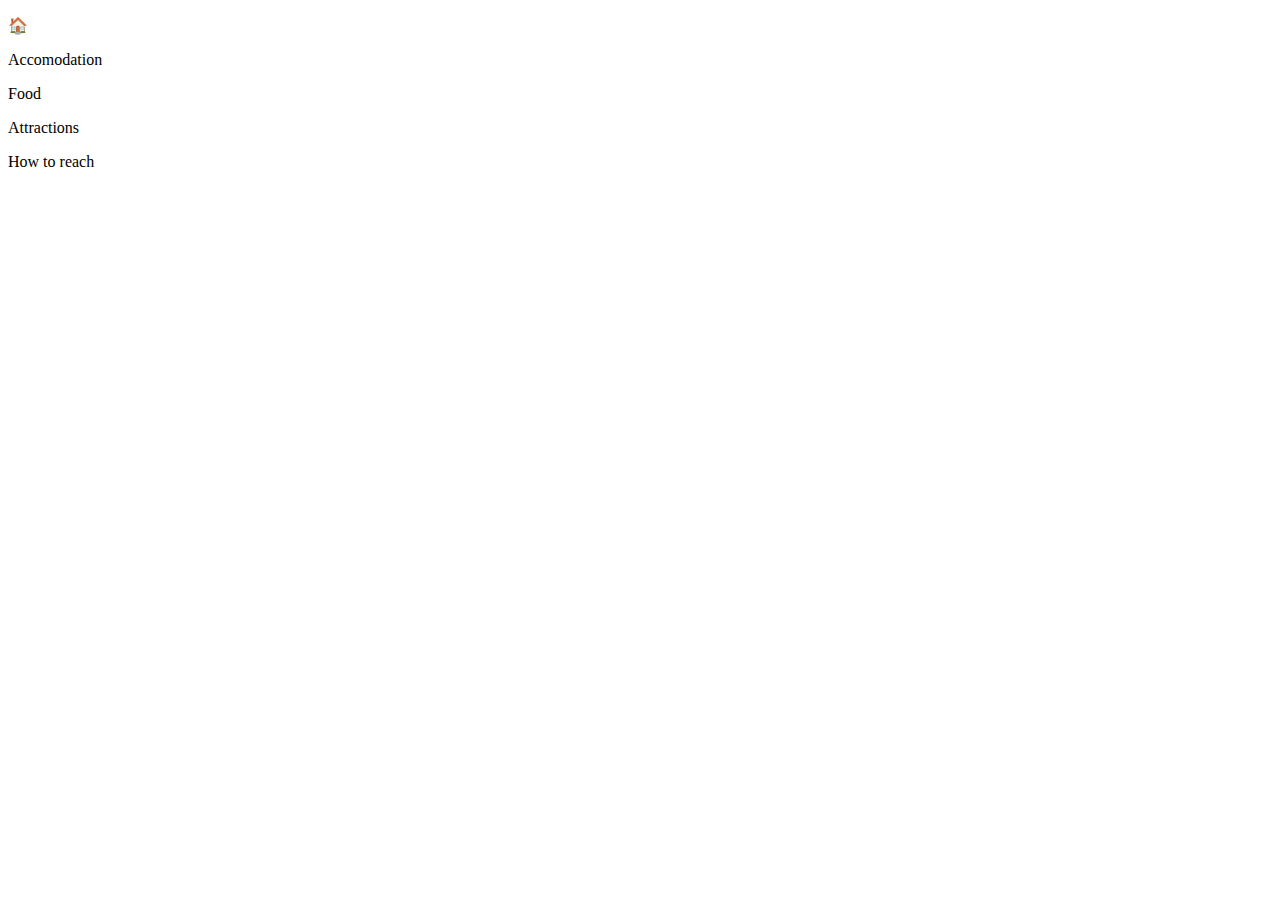
==== index.html @ 2bf583a1 "Update index.html" ====
<!DOCTYPE html>
<html lang="en">
<head>
    <meta charset="UTF-8">
    <title>HackElite</title>
</head>
<body>
    <p class="Home">🏠</p>
    <p class="Accomodation">Accomodation</p>
    <p class="Food">Food</p>
    <p class="Attractions">Attractions</p>
    <p class="How to reach">How to reach</p>
</body>
</html>
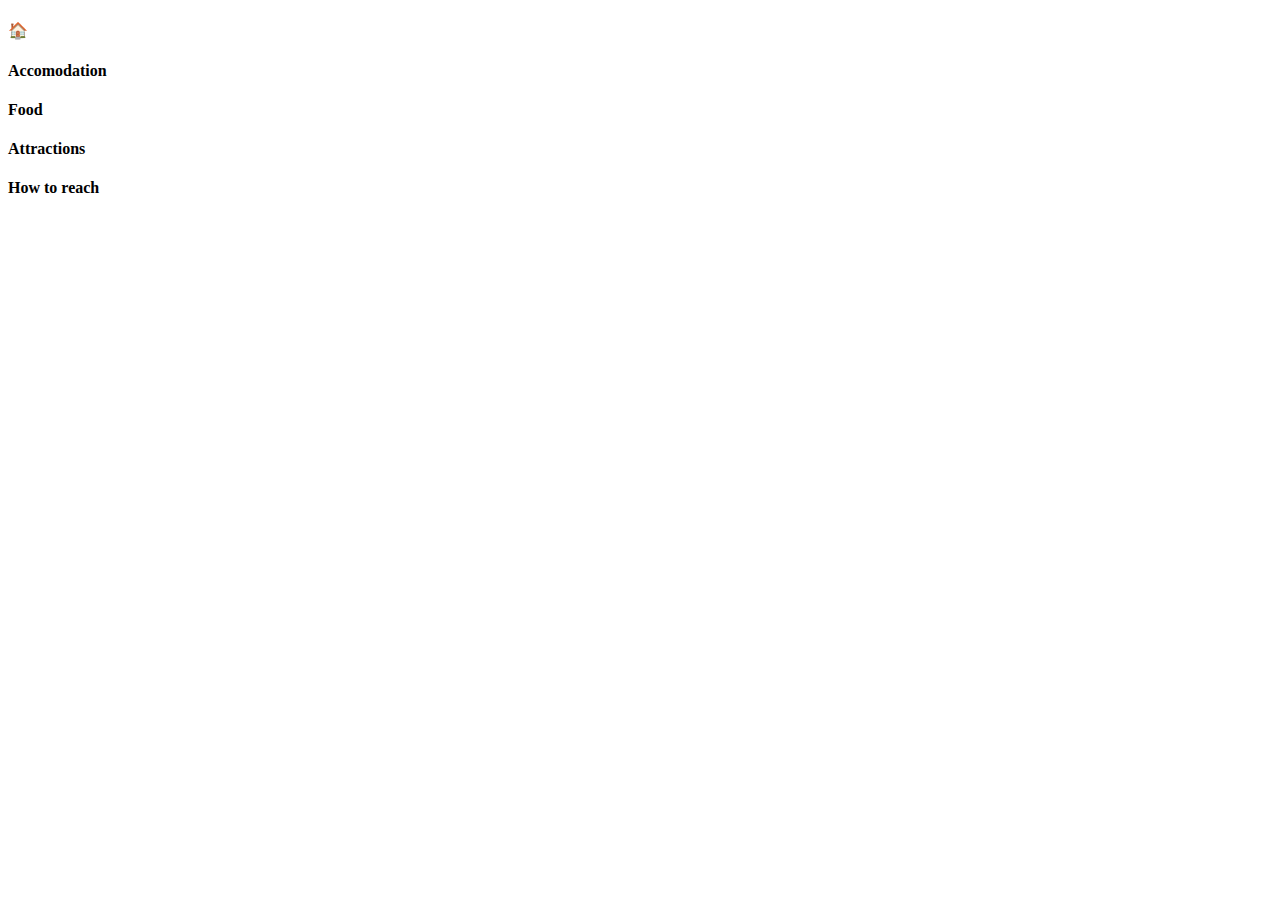
==== commit 6eddd04e: "Update index.html" ====
--- a/index.html
+++ b/index.html
@@ -3,12 +3,15 @@
 <head>
     <meta charset="UTF-8">
     <title>HackElite</title>
+    <link rel="stylesheet" href="CSS/styles.csss">
 </head>
 <body>
-    <p class="Home">🏠</p>
-    <p class="Accomodation">Accomodation</p>
-    <p class="Food">Food</p>
-    <p class="Attractions">Attractions</p>
-    <p class="How to reach">How to reach</p>
+    <div>
+    <h4 class="Home">🏠</h4>
+    <h4 class="Accomodation">Accomodation</h4>
+    <h4 class="Food">Food</h4>
+    <h4 class="Attractions">Attractions</h4>
+    <h4 class="How_to_reach">How to reach</h4>
+    </div>
 </body>
 </html>
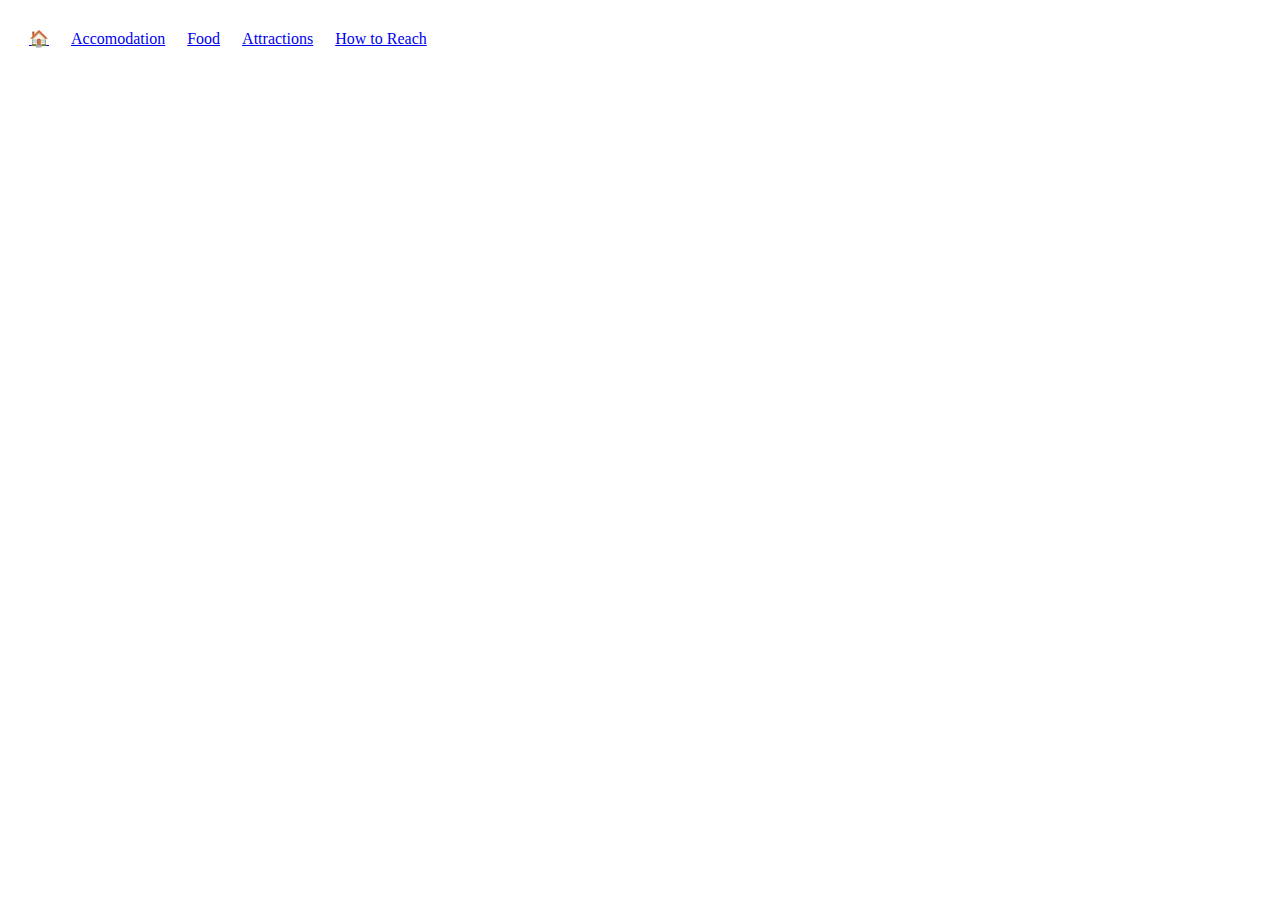
==== commit 597ab7b3: "Update index.html" ====
--- a/index.html
+++ b/index.html
@@ -6,12 +6,14 @@
     <link rel="stylesheet" href="CSS/styles.csss">
 </head>
 <body>
-    <div>
-    <h4 class="Home">🏠</h4>
-    <h4 class="Accomodation">Accomodation</h4>
-    <h4 class="Food">Food</h4>
-    <h4 class="Attractions">Attractions</h4>
-    <h4 class="How_to_reach">How to reach</h4>
-    </div>
+    <table cellspacing="20">
+        <tr>
+            <td><a href="index.html">🏠</a></td>
+            <td><a href="accomodation.html">Accomodation</a></td>
+            <td><a href="food.html">Food</a></td>
+            <td><a href="attractions.html">Attractions</a></td>
+            <td><a href="howtoreach.html">How to Reach</a></td>
+        </tr>
+    </table>
 </body>
 </html>
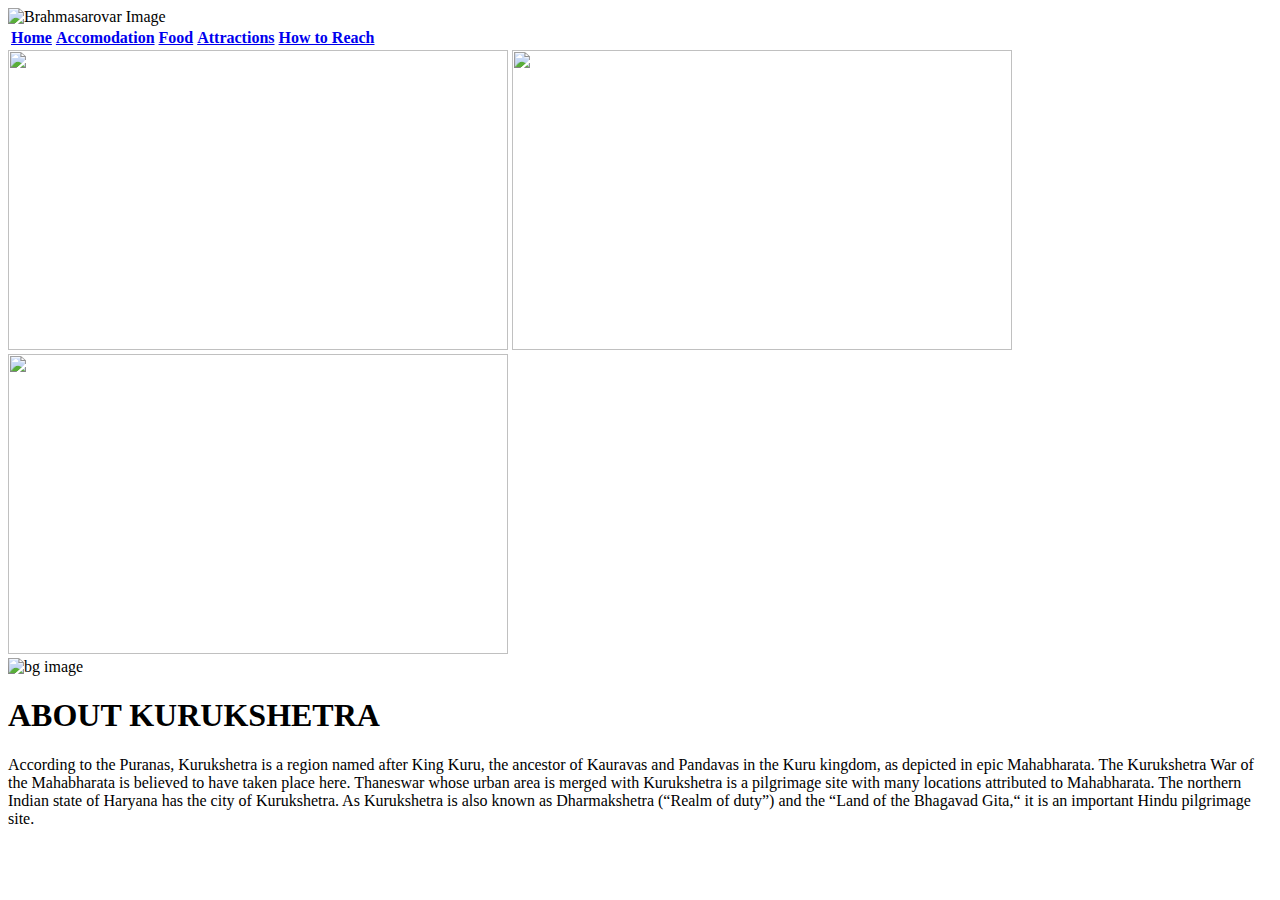
==== commit ff445558: "Update index.html" ====
--- a/index.html
+++ b/index.html
@@ -3,17 +3,44 @@
 <head>
     <meta charset="UTF-8">
     <title>HackElite</title>
-    <link rel="stylesheet" href="CSS/styles.csss">
+    <link rel="stylesheet" href="css/styles.css">
 </head>
 <body>
-    <table cellspacing="20">
+    <img src="brahmasarovar.jpg" alt="Brahmasarovar Image" class="bs_image" width="1535px">
+    <div class="table12">
+        
+        <table class="table1">
         <tr>
-            <td><a href="index.html">🏠</a></td>
-            <td><a href="accomodation.html">Accomodation</a></td>
-            <td><a href="food.html">Food</a></td>
-            <td><a href="attractions.html">Attractions</a></td>
-            <td><a href="howtoreach.html">How to Reach</a></td>
+            <td class="home"><a href="index.html"><strong>Home</strong></a></td>
+            <td class="accomodation"><a href="accomodation.html"><strong>Accomodation</strong></a></td>
+            <td class="food"><a href="food.html"><strong>Food</strong></a></td>
+            <td class="attractions"><a href="attractions.html"><strong>Attractions</strong></a></td>
+            <td class="howtoreach"><a href="howtoreach.html"><strong>How to Reach</strong></a></td>
         </tr>
     </table>
+    </div>
+    <div class="slider">
+        <span id="slide-1"></span>
+        <span id="slide-2"></span>
+        <span id="slide-3"></span>
+        <div class="image-container">
+            <img src="image1.jpeg" class="slide" width="500" height="300" />
+            <img src="image2.jpeg" class="slide" width="500" height="300" />
+            <img src="image3.jpeg" class="slide" width="500" height="300" />
+        </div>
+        <div class="buttons">
+            <a href="#slide-1"></a>
+            <a href="#slide-2"></a>
+            <a href="#slide-3"></a>
+        </div>
+    </div>
+    <div>
+        <img src="backgroundimage2.jpeg" alt="bg image" class="bg-image">
+
+            <div class="bg-text">
+                <h1>ABOUT KURUKSHETRA</h1>
+                    <p>According to the Puranas, Kurukshetra is a region named after King Kuru, the ancestor of Kauravas and Pandavas in the Kuru kingdom, as depicted in epic Mahabharata. The Kurukshetra War of the Mahabharata is believed to have taken place here. Thaneswar whose urban area is merged with Kurukshetra is a pilgrimage site with many locations attributed to Mahabharata. The northern Indian state of Haryana has the city of Kurukshetra. As Kurukshetra is also known as Dharmakshetra (“Realm of duty”) and the “Land of the Bhagavad Gita,“ it is an important Hindu pilgrimage site.</p>
+            </div>
+    </div>
 </body>
 </html>
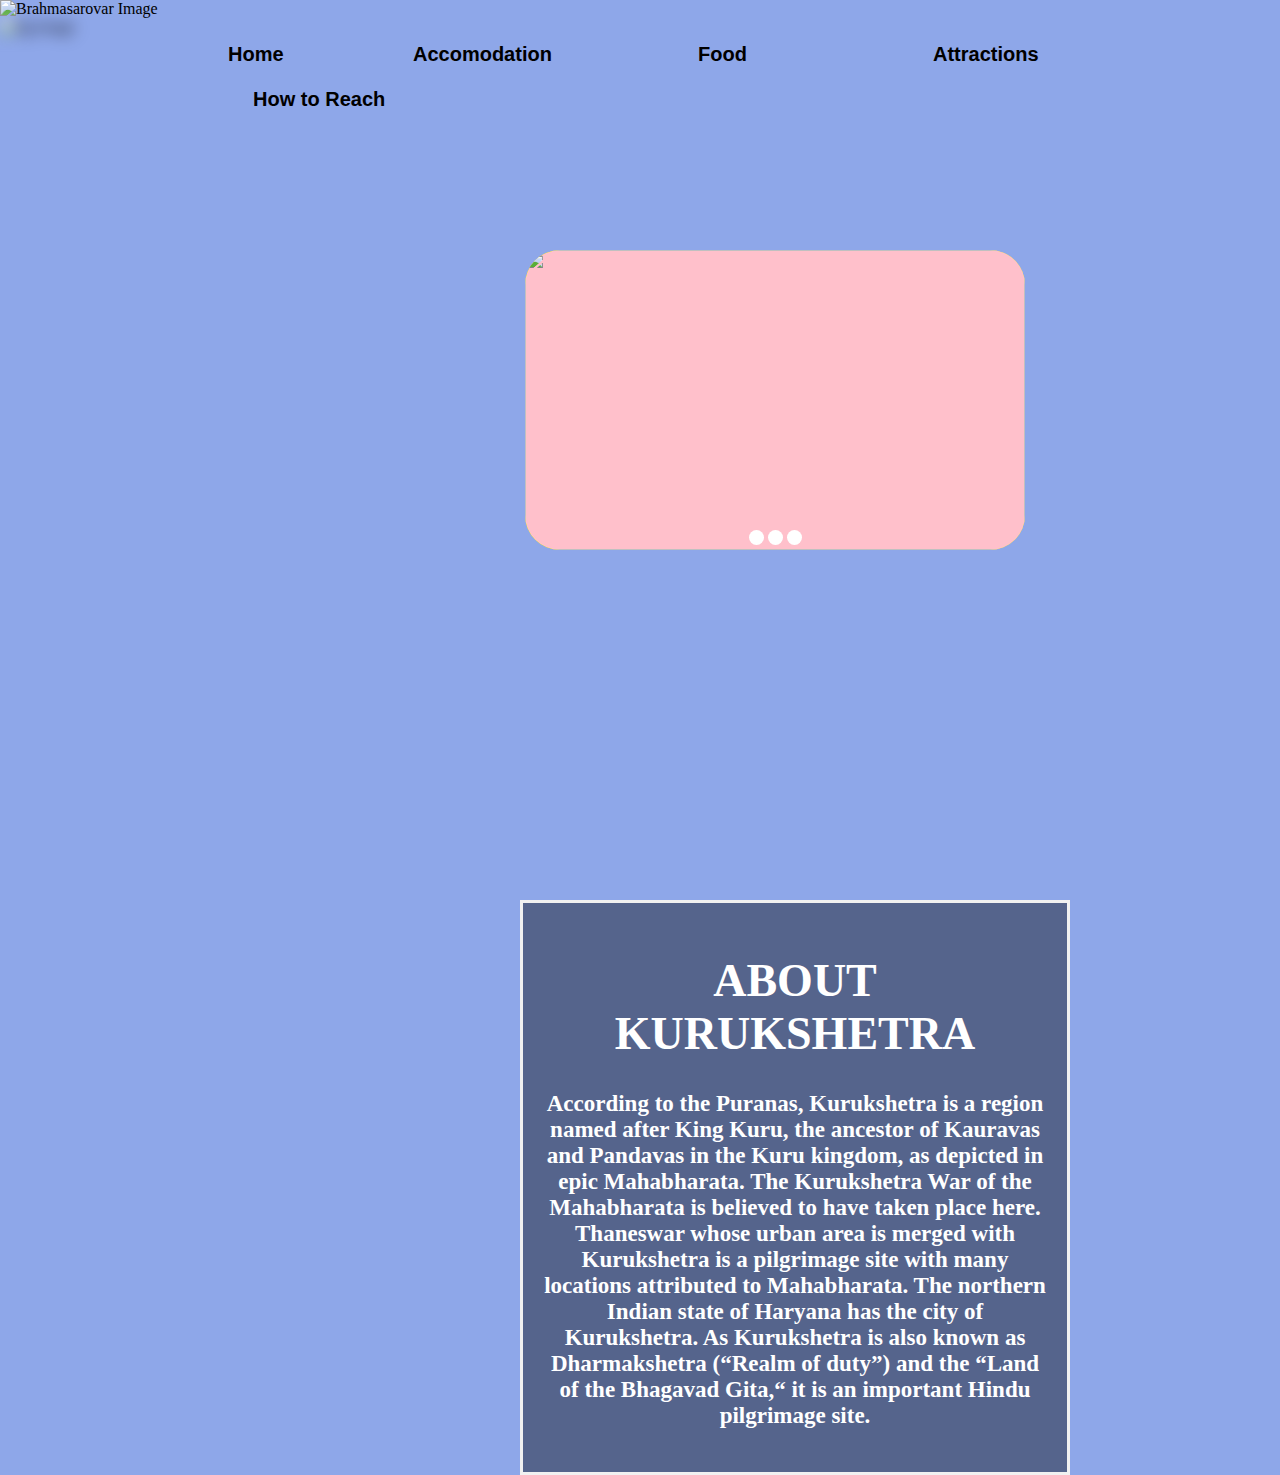
==== commit cd8abe0b: "Update index.html" ====
--- a/index.html
+++ b/index.html
@@ -3,7 +3,7 @@
 <head>
     <meta charset="UTF-8">
     <title>HackElite</title>
-    <link rel="stylesheet" href="css/styles.css">
+    <link rel="stylesheet" href="styles.css">
 </head>
 <body>
     <img src="brahmasarovar.jpg" alt="Brahmasarovar Image" class="bs_image" width="1535px">
--- a/styles.css
+++ b/styles.css
@@ -0,0 +1,221 @@
+body{
+    margin: 0;
+    background-color: #8EA7E9;
+}
+.home{
+    display: inline-block;
+    margin-left: 125px;
+    margin-top: 20px;
+    width: 35px;
+    font-size: 20px;
+    text-decoration: none;
+    font-family: 'Sofia Sans', sans-serif;
+    
+}
+.accomodation{
+    display: inline-block;
+    margin-left: 150px;
+    margin-top: 20px;
+    width: 135px;
+    font-family: 'Sofia Sans', sans-serif;
+    font-size: 20px;
+    text-decoration: none;
+}
+.food{
+    display: inline-block;
+    margin-left: 150px;
+    margin-top: 20px;
+    width: 85px;
+    font-family: 'Sofia Sans', sans-serif;
+    font-size: 20px;
+    text-decoration: none;
+}
+.attractions{
+    display: inline-block;
+    margin-left: 150px;
+    margin-top: 20px;
+    width: 100px;
+    font-family: 'Sofia Sans', sans-serif;
+    font-size: 20px;
+}
+.howtoreach{
+    display: inline-block;
+    margin-left: 150px;
+    margin-top: 20px;
+    width: 150px;
+    font-family: 'Sofia Sans', sans-serif;
+    font-size: 20px;
+}
+.table12{
+    position: absolute;
+    top: 20px;
+    left: 100px;
+
+}
+.slider {
+    width: 500px;
+    height: 300px;
+    background-color: yellow;
+    text-align: center;
+    overflow: hidden;
+    position: absolute;
+    top: 250px;
+    left: 525px;
+    border-radius: 35px;
+  }
+  .image-container {
+    width: 1500px;
+    background-color: pink;
+    height: 300px;
+    clear: both;
+    position: relative;
+    -webkit-transition: left 2s;
+    -moz-transition: left 2s;
+    -o-transition: left 2s;
+    transition: left 2s;
+    border-radius: 35px;
+  }
+  .slide {
+    float: left;
+    margin: 0px;
+    padding: 0px;
+    position: relative;
+  }
+  #slide-1:target ~ .image-container {
+    left: 0px;
+  }
+  #slide-2:target ~ .image-container {
+    left: -500px;
+  }
+  #slide-3:target ~ .image-container {
+    left: -1000px;
+  }
+  .buttons {
+    position: relative;
+    top: -20px;
+  }
+  .buttons a {
+    display: inline-block;
+    height: 15px;
+    width: 15px;
+    border-radius: 50px;
+    background-color: white;
+  }
+.home a:link{
+    text-decoration: none;
+    color: black;
+    height: 70px;
+}
+.home a:hover{
+    text-decoration: underline;
+}
+.home a:visited{
+    color: black;
+}
+.accomodation a:link{
+    text-decoration: none;
+    color: black;
+    height: 70px;
+}
+.accomodation a:hover{
+    text-decoration: underline;
+}
+.accomodation a:visited{
+    color: black;
+}
+.food a:link{
+    text-decoration: none;
+    color: black;
+    height: 70px;
+}
+.food a:hover{
+    text-decoration: underline;
+}
+.food a:visited{
+    color: black;
+}
+.attractions a:link{
+    text-decoration: none;
+    color: black;
+    height: 70px;
+}
+.attractions a:hover{
+    text-decoration: underline;
+}
+.attractions a:visited{
+    color: black;
+}
+.howtoreach a:link{
+    text-decoration: none;
+    color: black;
+    height: 70px;
+}
+.howtoreach a:hover{
+    text-decoration: underline;
+}
+.howtoreach a:visited{
+    color: black;
+}
+* {
+    box-sizing: border-box;
+  }
+  
+  .bg-image {
+  
+    /* Add the blur effect */
+    filter: blur(8px);
+    -webkit-filter: blur(8px);
+  
+    /* Full height */
+    width: 1535px;
+  
+    /* Center and scale the image nicely */
+    background-position: center;
+    background-repeat: no-repeat;
+    background-size: cover;
+  }
+  
+  /* Position text in the middle of the page/image */
+  .bg-text {
+    background-color: rgb(0,0,0); /* Fallback color */
+    background-color: rgba(0,0,0, 0.4); /* Black w/opacity/see-through */
+    color: white;
+    font-weight: bold;
+    border: 3px solid #f1f1f1;
+    width: 550px;
+    padding: 20px;
+    text-align: center;
+    position: absolute;
+    top: 900px;
+    left: 520px;
+
+    font-size: 23px;
+  }
+.major{
+    text-align: center
+}
+.shrikrishna{
+    width: 400px;
+    border-radius: 25px;
+
+}
+.brahmasarovar{
+    width: 500px;
+    border-radius: 25px;
+}
+.sarveshwar{
+    width: 400px;
+    border-radius: 25px;
+}
+.download{
+    width: 400px;
+    border-radius: 25px;
+}
+.iskcon{
+    width: 400px;
+    border-radius: 25px;
+}
+.opjindal{
+    width: 400px;
+    border-radius: 25px;
+}
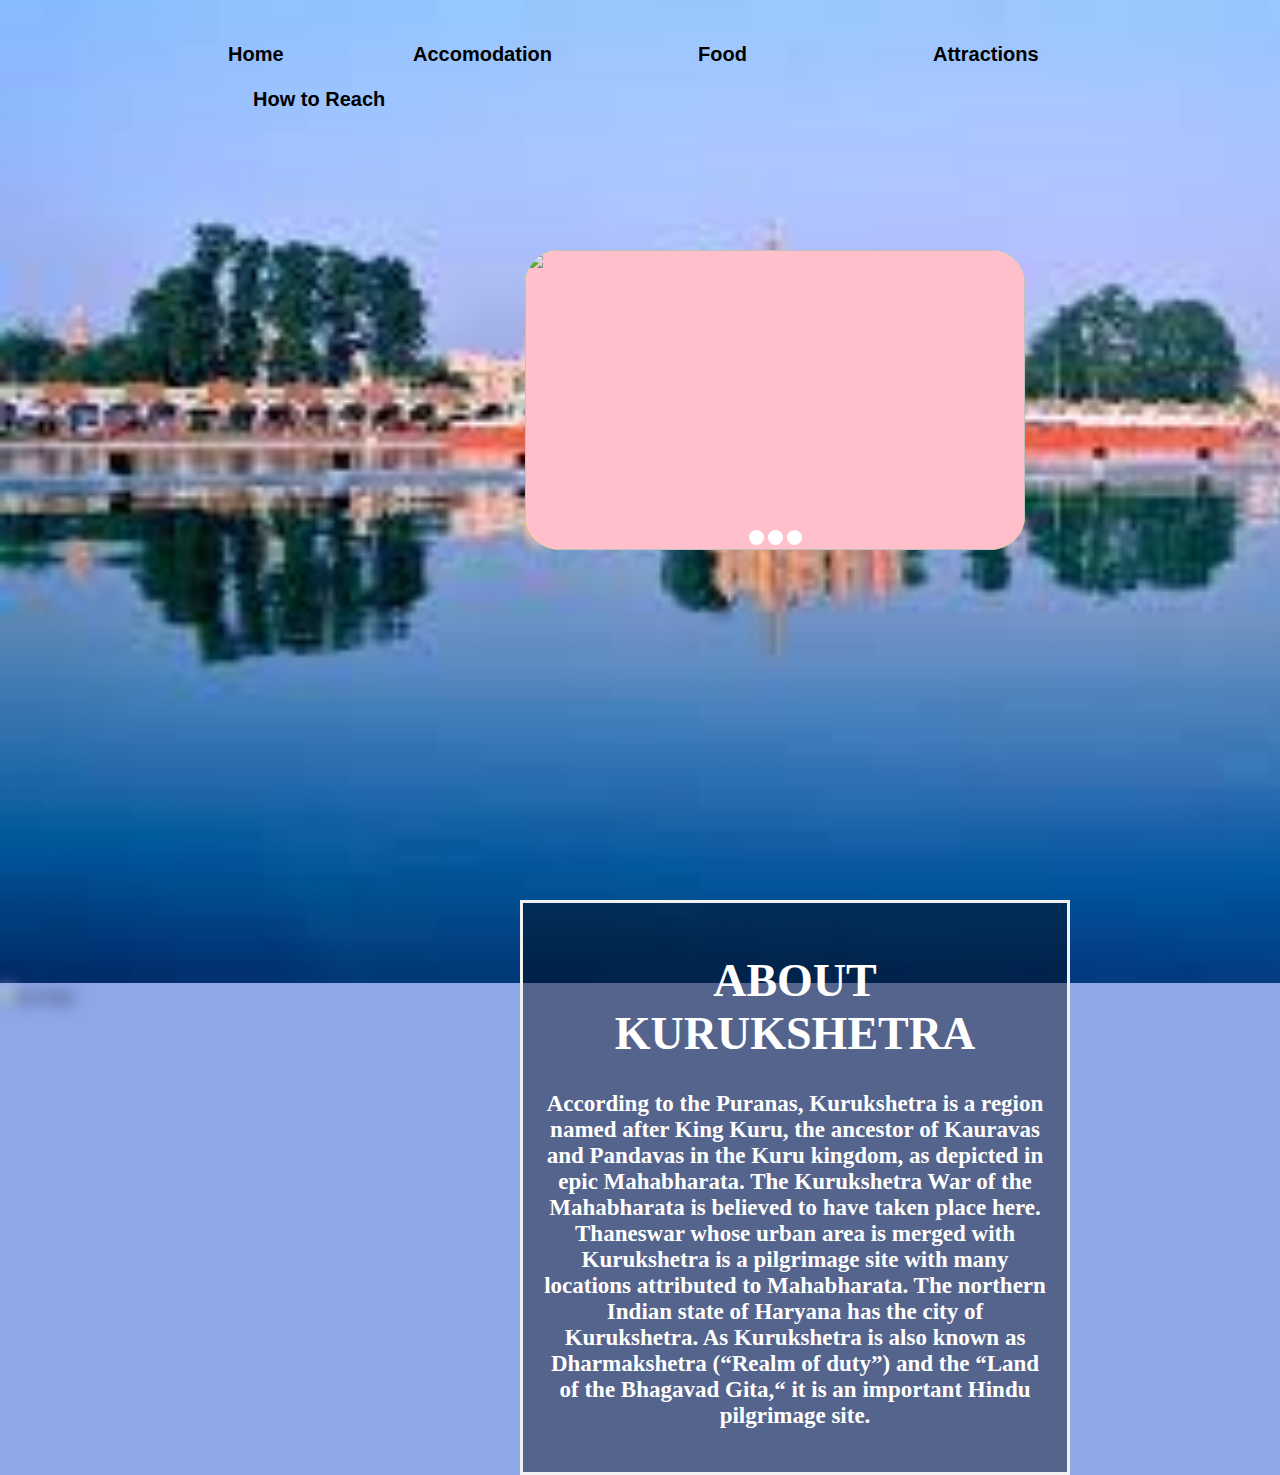
==== commit ea55a1f4: "Update index.html" ====
--- a/index.html
+++ b/index.html
@@ -6,7 +6,7 @@
     <link rel="stylesheet" href="styles.css">
 </head>
 <body>
-    <img src="brahmasarovar.jpg" alt="Brahmasarovar Image" class="bs_image" width="1535px">
+    <img src="brahmasarovar.jpeg" alt="Brahmasarovar Image" class="bs_image" width="1535px">
     <div class="table12">
         
         <table class="table1">
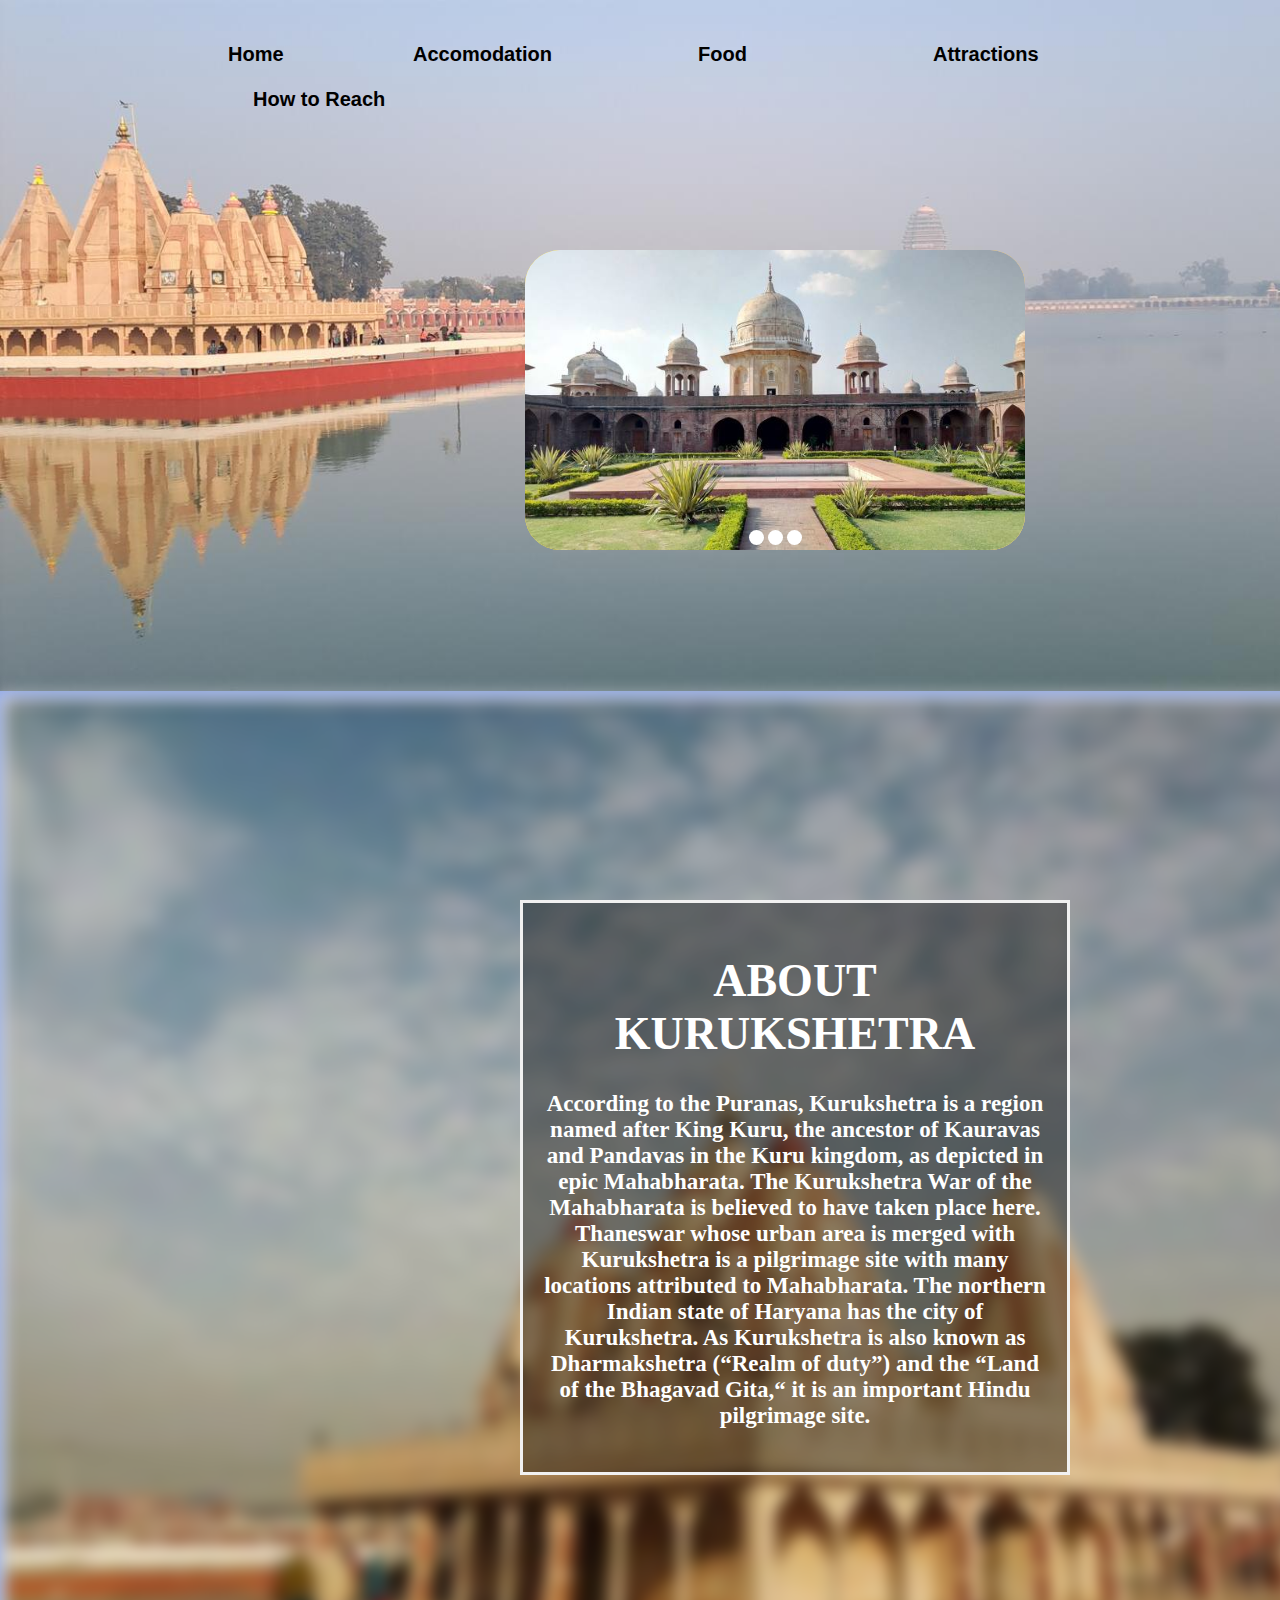
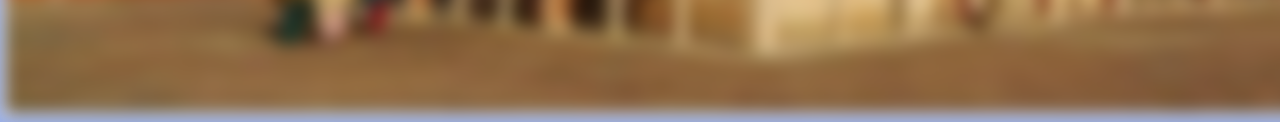
==== commit e2e92f7c: "Update index.html" ====
--- a/index.html
+++ b/index.html
@@ -6,7 +6,7 @@
     <link rel="stylesheet" href="styles.css">
 </head>
 <body>
-    <img src="brahmasarovar.jpeg" alt="Brahmasarovar Image" class="bs_image" width="1535px">
+    <img src="brahmasarovar.jpg" alt="Brahmasarovar Image" class="bs_image" width="1535px">
     <div class="table12">
         
         <table class="table1">
